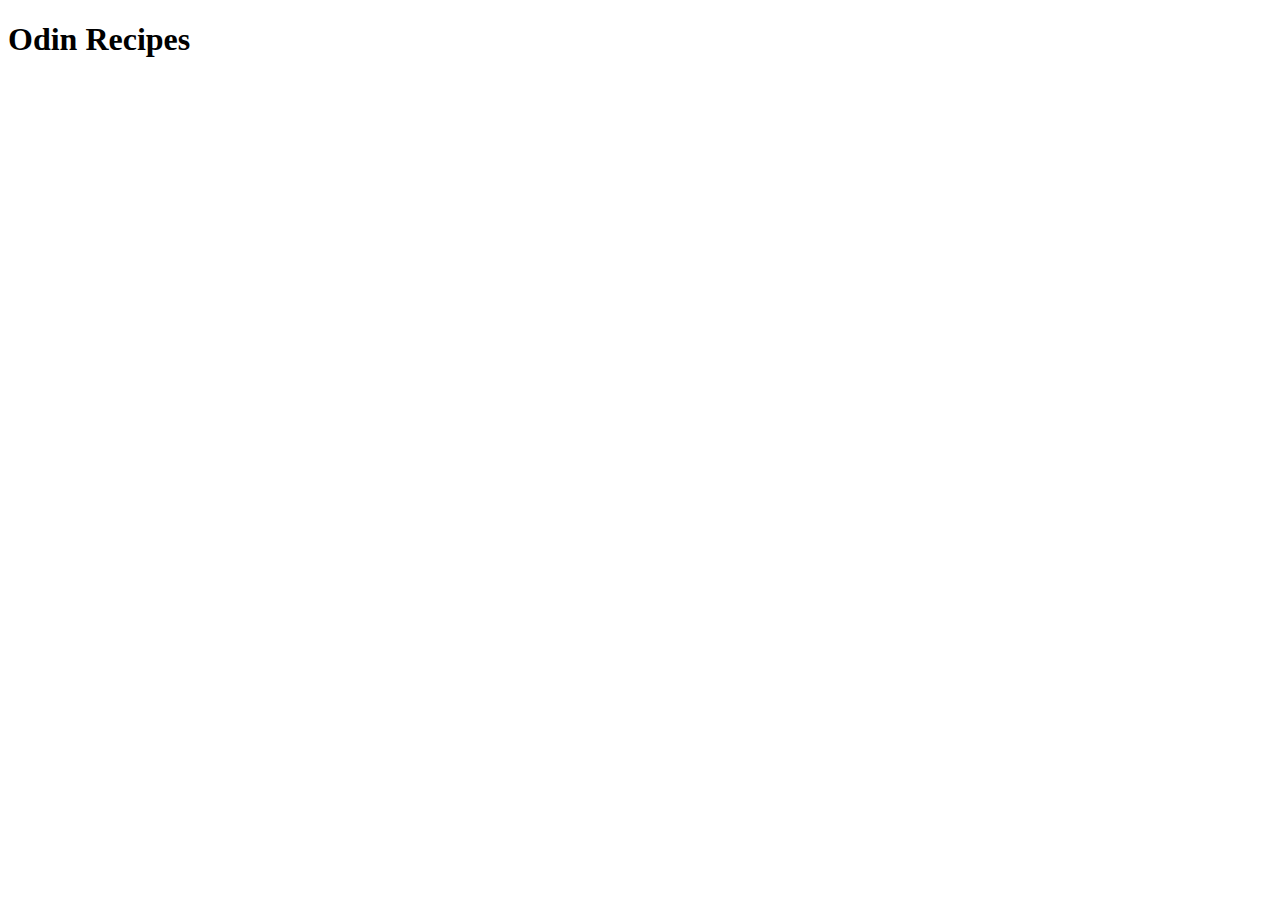
==== index.html @ 0fa572ff "Created index.html and added h1 text" ====
<!DOCTYPE html>
<html lang="en">
<head>
    <meta charset="UTF-8">
    <meta http-equiv="X-UA-Compatible" content="IE=edge">
    <meta name="viewport" content="width=device-width, initial-scale=1.0">
    <title>Document</title>
</head>
<body>
    <h1>Odin Recipes</h1>
</body>
</html>
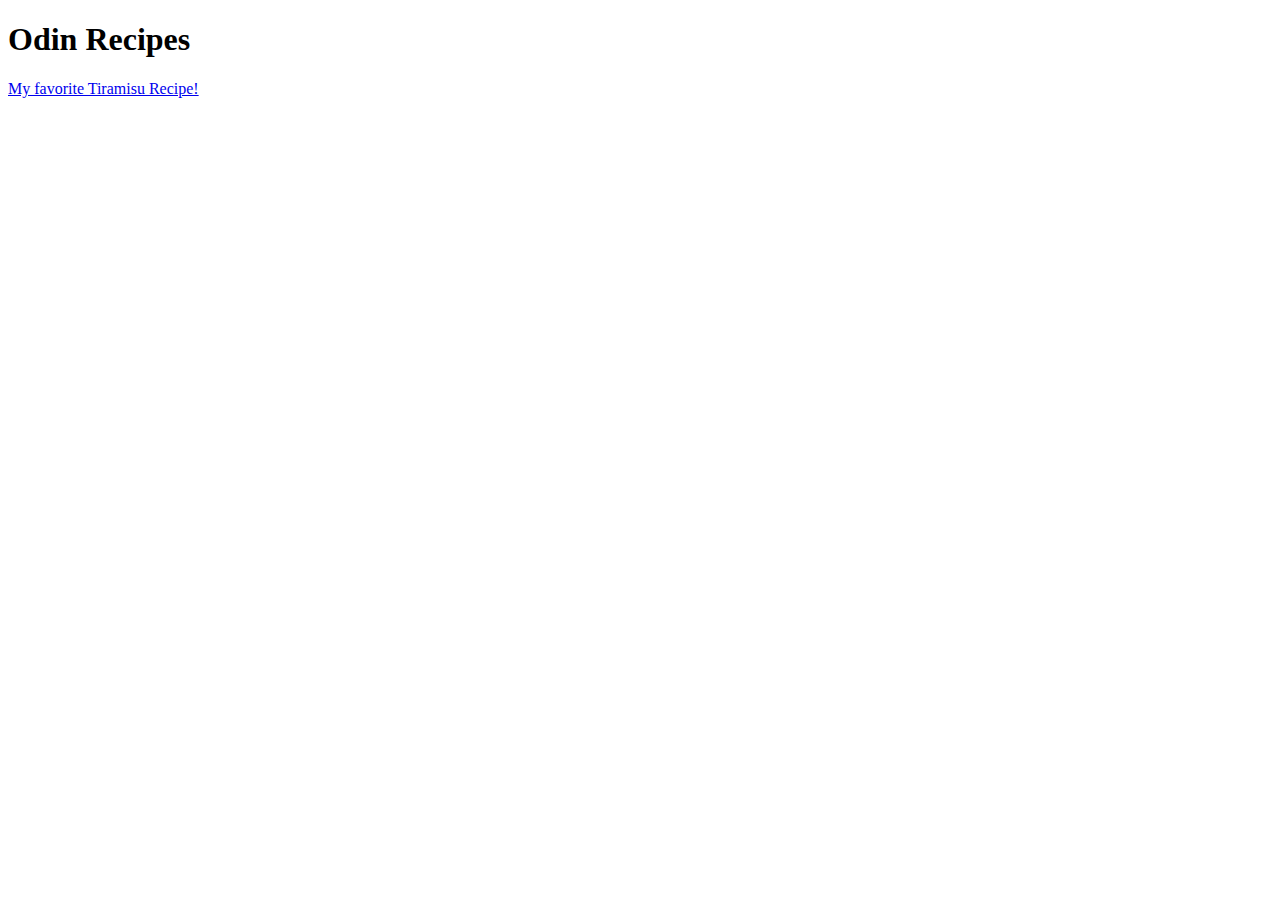
==== commit 194f7996: "Updated index.html with link to Tiramisu recipe" ====
--- a/index.html
+++ b/index.html
@@ -8,5 +8,6 @@
 </head>
 <body>
     <h1>Odin Recipes</h1>
+    <a href="./recipes/tiramisu.html">My favorite Tiramisu Recipe!</a>
 </body>
 </html>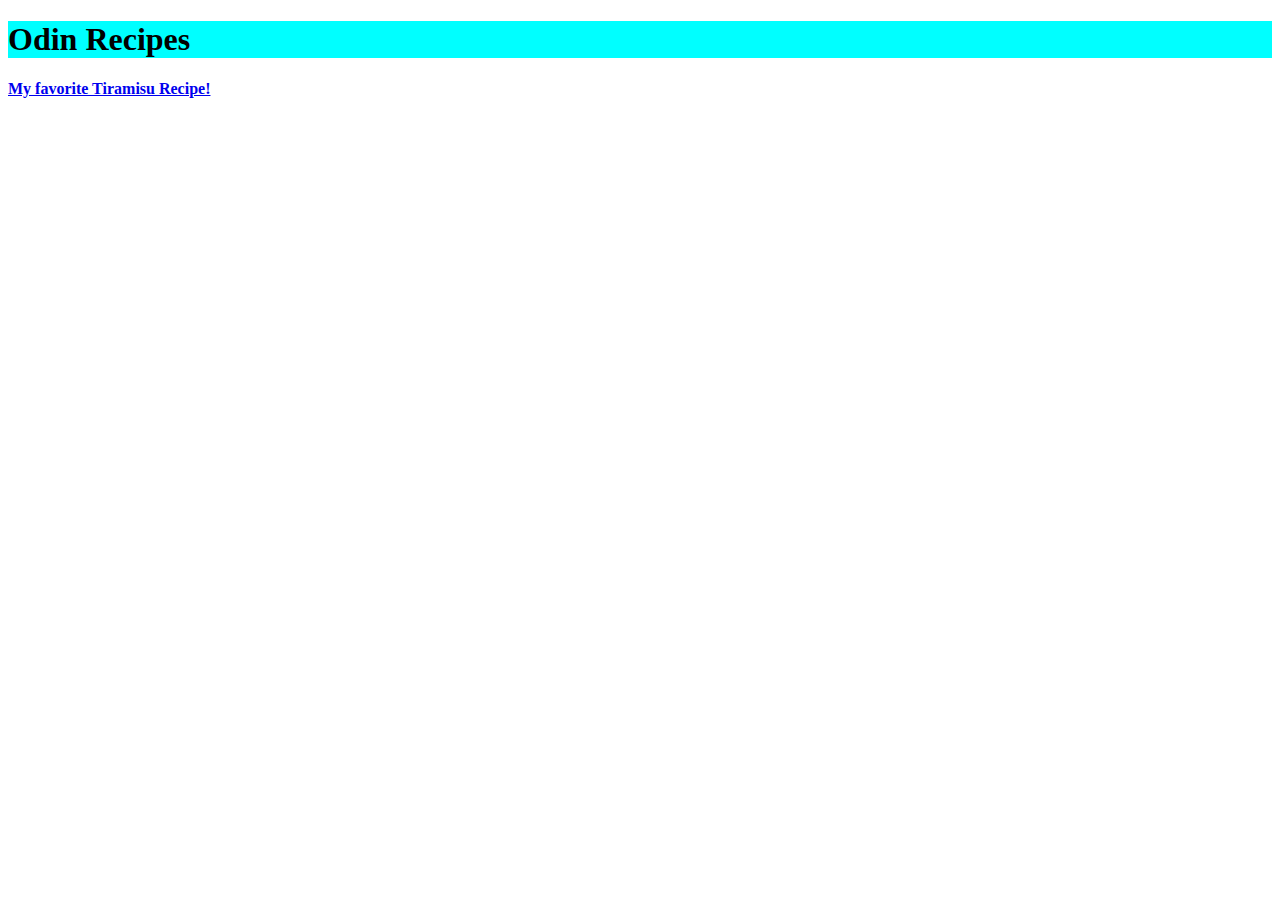
==== commit 2748caef: "Experimented with CSS styling odin-recipes" ====
--- a/index.html
+++ b/index.html
@@ -5,9 +5,10 @@
     <meta http-equiv="X-UA-Compatible" content="IE=edge">
     <meta name="viewport" content="width=device-width, initial-scale=1.0">
     <title>Document</title>
+    <link rel="stylesheet" href="styles.css">
 </head>
 <body>
-    <h1>Odin Recipes</h1>
-    <a href="./recipes/tiramisu.html">My favorite Tiramisu Recipe!</a>
+    <h1 class="title">Odin Recipes</h1>
+    <a class="links" href="./recipes/tiramisu.html">My favorite Tiramisu Recipe!</a>
 </body>
 </html>--- a/styles.css
+++ b/styles.css
@@ -0,0 +1,25 @@
+.title{
+    font-family: Georgia, 'Times New Roman', Times, serif;
+    font-weight: bold;
+    background-color: aqua;
+}
+.links{
+    font-weight: 900;
+}
+.recipe{
+    font-style: italic;
+}
+.recipe-title{
+    font-weight:bold;
+}
+.recipe-image{
+    width:200px;
+    height: auto;
+}
+.recipe-subheader{
+    background-color: black;
+    color: white;
+}
+li{
+    list-style-type: square;
+}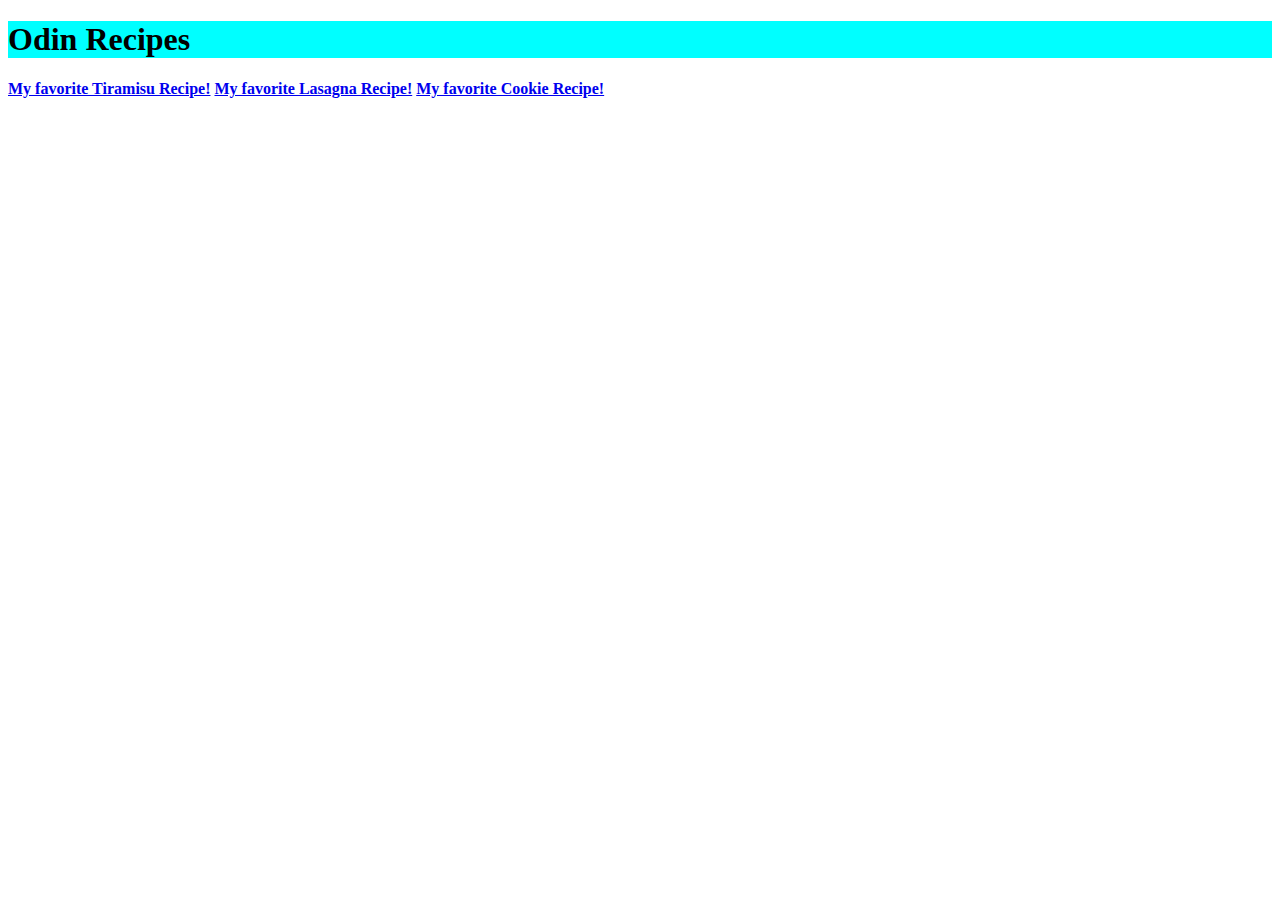
==== commit 65fa2ad4: "Added cookie recipe and added both to index.html" ====
--- a/index.html
+++ b/index.html
@@ -4,11 +4,13 @@
     <meta charset="UTF-8">
     <meta http-equiv="X-UA-Compatible" content="IE=edge">
     <meta name="viewport" content="width=device-width, initial-scale=1.0">
-    <title>Document</title>
+    <title>Odin Recipes</title>
     <link rel="stylesheet" href="styles.css">
 </head>
 <body>
     <h1 class="title">Odin Recipes</h1>
     <a class="links" href="./recipes/tiramisu.html">My favorite Tiramisu Recipe!</a>
+    <a class="links" href="./recipes/lasagna.html">My favorite Lasagna Recipe!</a>
+    <a class="links" href="./recipes/cookies.html">My favorite Cookie Recipe!</a>
 </body>
 </html>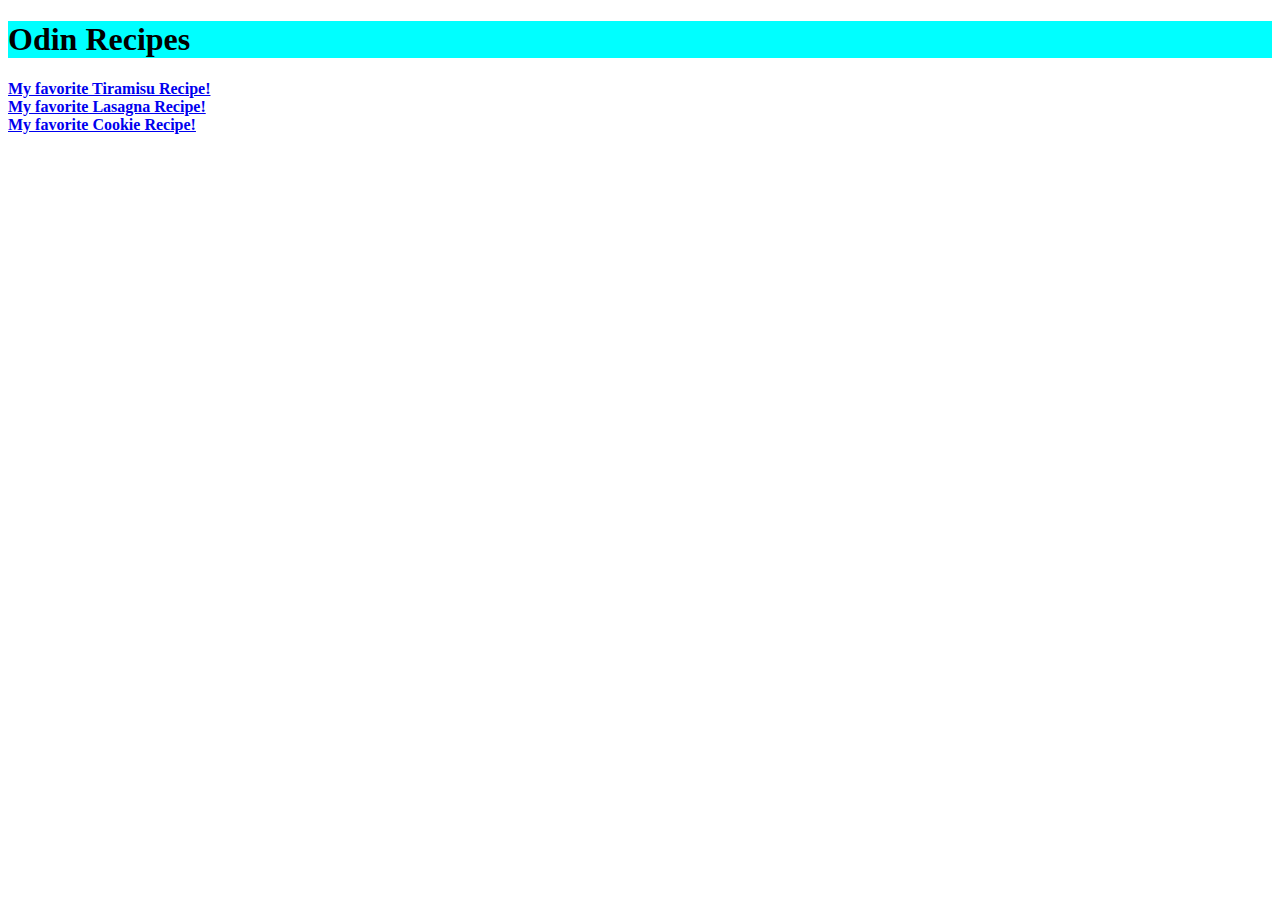
==== commit c6171ffd: "Fixed CSS not applying to lasagna/tiramisu recipes" ====
--- a/index.html
+++ b/index.html
@@ -4,13 +4,13 @@
     <meta charset="UTF-8">
     <meta http-equiv="X-UA-Compatible" content="IE=edge">
     <meta name="viewport" content="width=device-width, initial-scale=1.0">
-    <title>Odin Recipes</title>
+    <title>Chase's Recipes (from Odin Recipes)</title>
     <link rel="stylesheet" href="styles.css">
 </head>
 <body>
     <h1 class="title">Odin Recipes</h1>
-    <a class="links" href="./recipes/tiramisu.html">My favorite Tiramisu Recipe!</a>
-    <a class="links" href="./recipes/lasagna.html">My favorite Lasagna Recipe!</a>
-    <a class="links" href="./recipes/cookies.html">My favorite Cookie Recipe!</a>
+    <li><a class="links" href="./recipes/tiramisu.html">My favorite Tiramisu Recipe!</a></li>
+    <li><a class="links" href="./recipes/lasagna.html">My favorite Lasagna Recipe!</a></li>
+    <li><a class="links" href="./recipes/cookies.html">My favorite Cookie Recipe!</a></li>
 </body>
 </html>